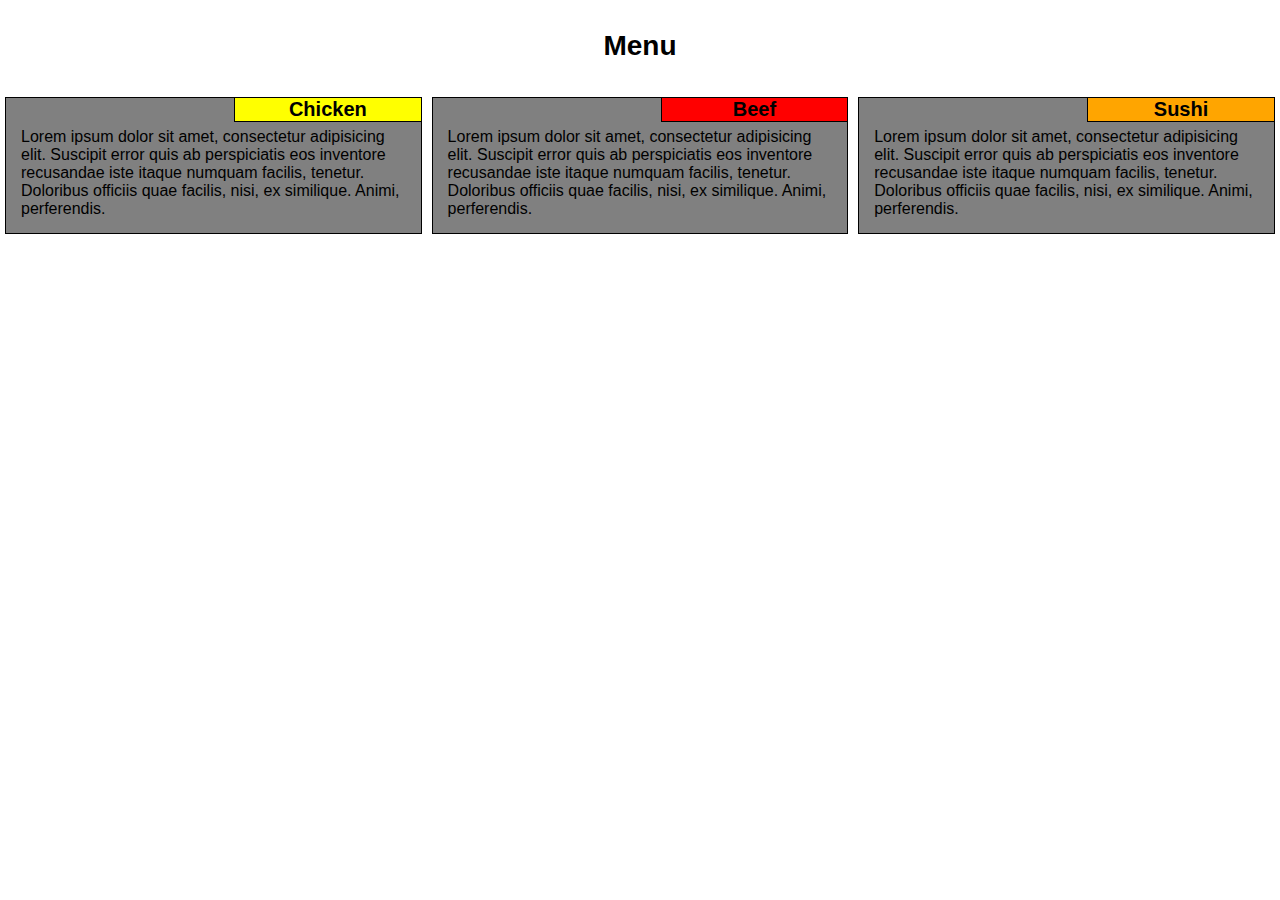
==== module2-solution/index.html @ cc1ddfa3 "added solution to module 2:beta" ====
<!DOCTYPE html>
<html>
<head>
<meta charset="utf-8">
<meta name="viewport" content="width=device-width, initial-scale=1">
<title>Responsive Layout</title>
<style>

/********** Base styles **********/
* {
  box-sizing: border-box;
  margin:0;
  padding:0;
  font-family: Arial;

}

section {
  position:relative;
  background-color: grey;
  border: 1px;
  border-color:black;
  border-style: solid;
  padding: 15px;
  padding-top: 30px;
  margin: 5px;

  
}
/* Simple Responsive Framework. */
.row {
  width: 100%;
}

h1 {
  font-style:bold;
  font-size:175%;
  font-family: Helvetica;
  text-align:center;
  margin:15px;
  padding: 15px;
}

h2.sectionTitle {
  border:1px;
  border-color: black;
  border-style: solid;
  border-top-style: none;
  border-right-style: none;
  position:absolute;
  font-size:125%;
  width:45%;
  text-align: center;
  top:0;
  right:0;
}
#sushi {
  background-color: orange;
}
#chicken{
  background-color: yellow;
}
#beef{
  background-color: red;
}

/********** Large devices only **********/
@media (min-width: 992px) {
  .col-lg-1, .col-lg-2, .col-lg-3, .col-lg-4, .col-lg-5, .col-lg-6, .col-lg-7, .col-lg-8, .col-lg-9, .col-lg-10, .col-lg-11, .col-lg-12 {
    float: left;
    
  }
  .col-lg-1 {
    width: calc(8.33% - 10px);
  }
  .col-lg-2 {
    width: calc(16.66% - 10px);
  }
  .col-lg-3 {
    width: calc(25% - 10px);
  }
  .col-lg-4 {
    width: calc(33.33% - 10px);
  }
  .col-lg-5 {
    width: calc(41.66% - 10px);
  }
  .col-lg-6 {
    width: calc(50% - 10px);
  }
  .col-lg-7 {
    width: calc(58.33% - 10px);
  }
  .col-lg-8 {
    width: calc(66.66% - 10px);
  }
  .col-lg-9 {
    width: calc(74.99% - 10px);
  }calc(
  .co-10px)l-lg-10 {
    width: calc(83.33% - 10px);
  }
  .col-lg-11 {
    width: calc(91.66% - 10px);
  }
  .col-lg-12 {
    width: calc(100% - 10px);
  }
}

/********** Medium devices only **********/
@media (min-width: 768px) and (max-width: 991px) {
  .col-md-1, .col-md-2, .col-md-3, .col-md-4, .col-md-5, .col-md-6, .col-md-7, .col-md-8, .col-md-9, .col-md-10, .col-md-11, .col-md-12 {
    float: left;
    
  }
  .col-md-1 {
    width: calc(8.33% - 10px);
  }
  .col-md-2 {
    width: calc(16.66% - 10px);
  }
  .col-md-3 {
    width: calc(25% - 10px); }
  .col-md-4 {
    width: calc(33.33% - 10px);
  }
  .col-md-5 {
    width: calc(41.66% - 10px);
  }
  .col-md-6 {
    width: calc(50% - 10px);}
  .col-md-7 {
    width: calc(58.33% - 10px);
  }
  .col-md-8 {
    width: calc(66.66% - 10px);
  }
  .col-md-9 {
    width: calc(74.99% - 10px);
  }
  .col-md-10 {
    width: calc(83.33% - 10px);
  }
  .col-md-11 {
    width: calc(91.66% - 10px);
  }
  .col-md-12 {
    width: calc(100% - 10px);  
  }
}

/********** Small devices only **********/
@media (max-width: 767px) {
  .col-sd-1, .col-sd-2, .col-sd-3, .col-sd-4, .col-sd-5, .col-sd-6, .col-sd-7, .col-sd-8, .col-sd-9, .col-sd-10, .col-sd-11, .col-sd-12 {
    float: left;
    
  }
  .col-sd-1 {
    width: calc(8.33% - 10px);
  }
  .col-sd-2 {
    width: calc(16.66% - 10px);
  }
  .col-sd-3 {
    width: calc(25% - 10px); }
  .col-sd-4 {
    width: calc(33.33% - 10px);
  }
  .col-sd-5 {
    width: calc(41.66% - 10px);
  }
  .col-sd-6 {
    width: calc(50% - 10px); 
  }
  .col-sd-7 {
    width: calc(58.33% - 10px);
  }
  .col-sd-8 {
    width: calc(66.66% - 10px);
  }
  .col-sd-9 {
    width: calc(74.99% - 10px);
  }
  .col-sd-10 {
    width: calc(83.33% - 10px);
  }
  .col-sd-11 {
    width: calc(91.66% - 10px);
  }
  .col-sd-12 {
    width: calc(100% - 10px); }
}




</style>
</head>
<body>
<h1>Menu</h1>

<div class="row">
    <section class="col-lg-4 col-md-6 col-sd-12">
      <h2 id="chicken" class="sectionTitle">Chicken</h2>
      Lorem ipsum dolor sit amet, consectetur adipisicing elit. Suscipit error quis ab perspiciatis eos inventore recusandae iste itaque numquam facilis, tenetur. Doloribus officiis quae facilis, nisi, ex similique. Animi, perferendis. 
    </section>
    <section class="col-lg-4 col-md-6 col-sd-12">
      <h2 id="beef" class="sectionTitle">Beef</h2>
          Lorem ipsum dolor sit amet, consectetur adipisicing elit. Suscipit error quis ab perspiciatis eos inventore recusandae iste itaque numquam facilis, tenetur. Doloribus officiis quae facilis, nisi, ex similique. Animi, perferendis. 
    </section>
    <section class="col-lg-4 col-md-12 col-sd-12">
      <h2 id="sushi" class="sectionTitle">Sushi</h2>   
          Lorem ipsum dolor sit amet, consectetur adipisicing elit. Suscipit error quis ab perspiciatis eos inventore recusandae iste itaque numquam facilis, tenetur. Doloribus officiis quae facilis, nisi, ex similique. Animi, perferendis. 
    </section>
</div>

</body>
</html>
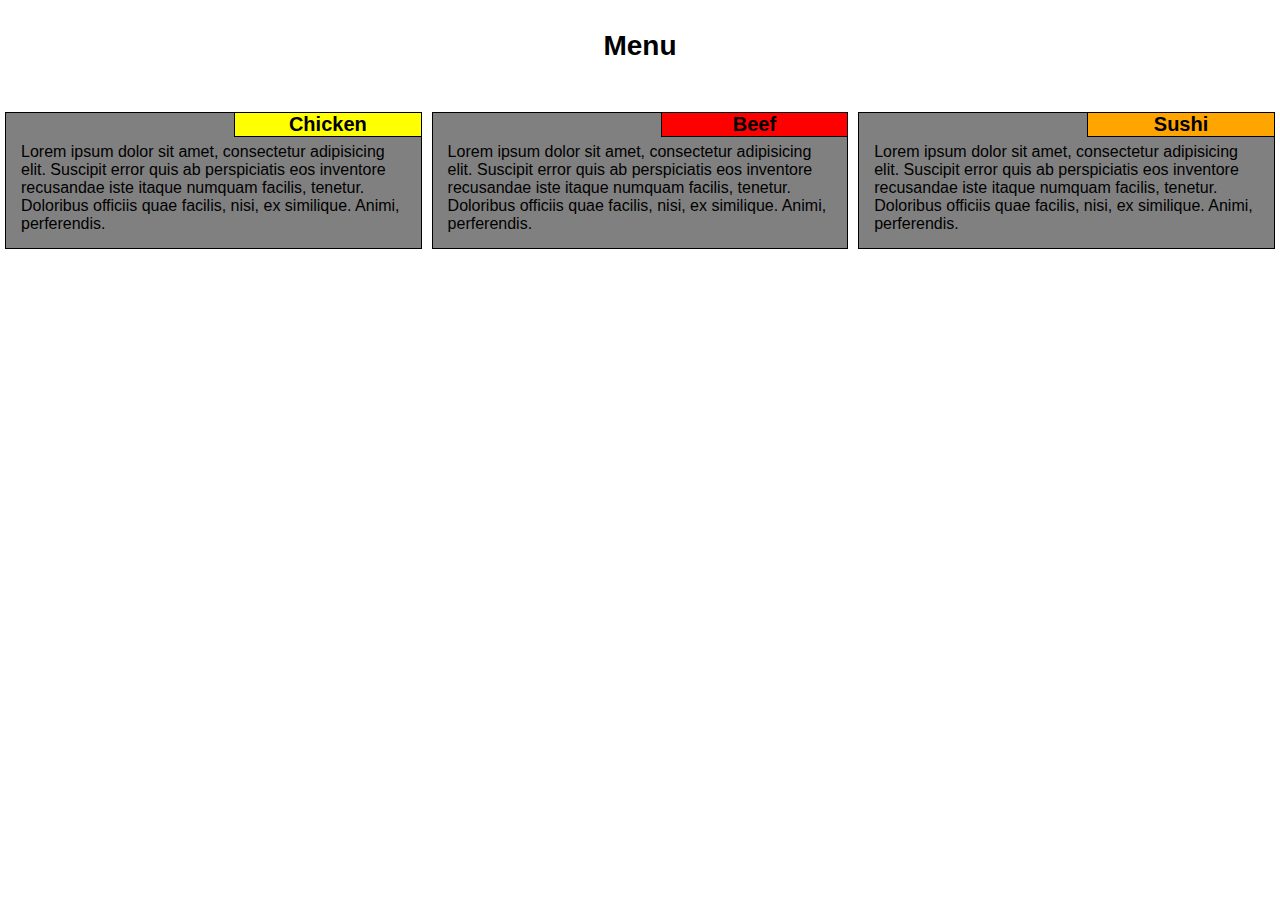
==== commit 3279a4b1: "beta version.2" ====
--- a/module2-solution/index.html
+++ b/module2-solution/index.html
@@ -3,199 +3,9 @@
 <head>
 <meta charset="utf-8">
 <meta name="viewport" content="width=device-width, initial-scale=1">
-<title>Responsive Layout</title>
-<style>
+<link rel="stylesheet" href="css/style.css">
+<title>Module 2 solution</title>
 
-/********** Base styles **********/
-* {
-  box-sizing: border-box;
-  margin:0;
-  padding:0;
-  font-family: Arial;
-
-}
-
-section {
-  position:relative;
-  background-color: grey;
-  border: 1px;
-  border-color:black;
-  border-style: solid;
-  padding: 15px;
-  padding-top: 30px;
-  margin: 5px;
-
-  
-}
-/* Simple Responsive Framework. */
-.row {
-  width: 100%;
-}
-
-h1 {
-  font-style:bold;
-  font-size:175%;
-  font-family: Helvetica;
-  text-align:center;
-  margin:15px;
-  padding: 15px;
-}
-
-h2.sectionTitle {
-  border:1px;
-  border-color: black;
-  border-style: solid;
-  border-top-style: none;
-  border-right-style: none;
-  position:absolute;
-  font-size:125%;
-  width:45%;
-  text-align: center;
-  top:0;
-  right:0;
-}
-#sushi {
-  background-color: orange;
-}
-#chicken{
-  background-color: yellow;
-}
-#beef{
-  background-color: red;
-}
-
-/********** Large devices only **********/
-@media (min-width: 992px) {
-  .col-lg-1, .col-lg-2, .col-lg-3, .col-lg-4, .col-lg-5, .col-lg-6, .col-lg-7, .col-lg-8, .col-lg-9, .col-lg-10, .col-lg-11, .col-lg-12 {
-    float: left;
-    
-  }
-  .col-lg-1 {
-    width: calc(8.33% - 10px);
-  }
-  .col-lg-2 {
-    width: calc(16.66% - 10px);
-  }
-  .col-lg-3 {
-    width: calc(25% - 10px);
-  }
-  .col-lg-4 {
-    width: calc(33.33% - 10px);
-  }
-  .col-lg-5 {
-    width: calc(41.66% - 10px);
-  }
-  .col-lg-6 {
-    width: calc(50% - 10px);
-  }
-  .col-lg-7 {
-    width: calc(58.33% - 10px);
-  }
-  .col-lg-8 {
-    width: calc(66.66% - 10px);
-  }
-  .col-lg-9 {
-    width: calc(74.99% - 10px);
-  }calc(
-  .co-10px)l-lg-10 {
-    width: calc(83.33% - 10px);
-  }
-  .col-lg-11 {
-    width: calc(91.66% - 10px);
-  }
-  .col-lg-12 {
-    width: calc(100% - 10px);
-  }
-}
-
-/********** Medium devices only **********/
-@media (min-width: 768px) and (max-width: 991px) {
-  .col-md-1, .col-md-2, .col-md-3, .col-md-4, .col-md-5, .col-md-6, .col-md-7, .col-md-8, .col-md-9, .col-md-10, .col-md-11, .col-md-12 {
-    float: left;
-    
-  }
-  .col-md-1 {
-    width: calc(8.33% - 10px);
-  }
-  .col-md-2 {
-    width: calc(16.66% - 10px);
-  }
-  .col-md-3 {
-    width: calc(25% - 10px); }
-  .col-md-4 {
-    width: calc(33.33% - 10px);
-  }
-  .col-md-5 {
-    width: calc(41.66% - 10px);
-  }
-  .col-md-6 {
-    width: calc(50% - 10px);}
-  .col-md-7 {
-    width: calc(58.33% - 10px);
-  }
-  .col-md-8 {
-    width: calc(66.66% - 10px);
-  }
-  .col-md-9 {
-    width: calc(74.99% - 10px);
-  }
-  .col-md-10 {
-    width: calc(83.33% - 10px);
-  }
-  .col-md-11 {
-    width: calc(91.66% - 10px);
-  }
-  .col-md-12 {
-    width: calc(100% - 10px);  
-  }
-}
-
-/********** Small devices only **********/
-@media (max-width: 767px) {
-  .col-sd-1, .col-sd-2, .col-sd-3, .col-sd-4, .col-sd-5, .col-sd-6, .col-sd-7, .col-sd-8, .col-sd-9, .col-sd-10, .col-sd-11, .col-sd-12 {
-    float: left;
-    
-  }
-  .col-sd-1 {
-    width: calc(8.33% - 10px);
-  }
-  .col-sd-2 {
-    width: calc(16.66% - 10px);
-  }
-  .col-sd-3 {
-    width: calc(25% - 10px); }
-  .col-sd-4 {
-    width: calc(33.33% - 10px);
-  }
-  .col-sd-5 {
-    width: calc(41.66% - 10px);
-  }
-  .col-sd-6 {
-    width: calc(50% - 10px); 
-  }
-  .col-sd-7 {
-    width: calc(58.33% - 10px);
-  }
-  .col-sd-8 {
-    width: calc(66.66% - 10px);
-  }
-  .col-sd-9 {
-    width: calc(74.99% - 10px);
-  }
-  .col-sd-10 {
-    width: calc(83.33% - 10px);
-  }
-  .col-sd-11 {
-    width: calc(91.66% - 10px);
-  }
-  .col-sd-12 {
-    width: calc(100% - 10px); }
-}
-
-
-
-
-</style>
 </head>
 <body>
 <h1>Menu</h1>
--- a/module2-solution/css/style.css
+++ b/module2-solution/css/style.css
@@ -0,0 +1,188 @@
+/********** Base styles **********/
+* {
+  box-sizing: border-box;
+  margin:0;
+  padding:0;
+  font-family: Arial;
+
+}
+
+section {
+  position:relative;
+  background-color: grey;
+  border: 1px;
+  border-color:black;
+  border-style: solid;
+  padding: 15px;
+  padding-top: 30px;
+  margin: 5px;
+  
+  
+}
+/* Simple Responsive Framework. */
+.row {
+  width: 100%;
+}
+
+h1 {
+  font-style:bold;
+  font-size:175%;
+  font-family: Helvetica;
+  text-align:center;
+  margin:15px;
+  padding: 15px;
+  margin-bottom: 30px;
+}
+
+h2.sectionTitle {
+  border:1px;
+  border-color: black;
+  border-style: solid;
+  border-top-style: none;
+  border-right-style: none;
+  position:absolute;
+  font-size:125%;
+  width:45%;
+  text-align: center;
+  top:0;
+  right:0;
+}
+#sushi {
+  background-color: orange;
+}
+#chicken{
+  background-color: yellow;
+}
+#beef{
+  background-color: red;
+}
+
+/********** Large devices only **********/
+@media (min-width: 992px) {
+  .col-lg-1, .col-lg-2, .col-lg-3, .col-lg-4, .col-lg-5, .col-lg-6, .col-lg-7, .col-lg-8, .col-lg-9, .col-lg-10, .col-lg-11, .col-lg-12 {
+    float: left;
+    
+  }
+  .col-lg-1 {
+    width: calc(8.33% - 10px);
+  }
+  .col-lg-2 {
+    width: calc(16.66% - 10px);
+  }
+  .col-lg-3 {
+    width: calc(25% - 10px);
+  }
+  .col-lg-4 {
+    width: calc(33.33% - 10px);
+  }
+  .col-lg-5 {
+    width: calc(41.66% - 10px);
+  }
+  .col-lg-6 {
+    width: calc(50% - 10px);
+  }
+  .col-lg-7 {
+    width: calc(58.33% - 10px);
+  }
+  .col-lg-8 {
+    width: calc(66.66% - 10px);
+  }
+  .col-lg-9 {
+    width: calc(74.99% - 10px);
+  }calc(
+  .co-10px)l-lg-10 {
+    width: calc(83.33% - 10px);
+  }
+  .col-lg-11 {
+    width: calc(91.66% - 10px);
+  }
+  .col-lg-12 {
+    width: calc(100% - 10px);
+  }
+}
+
+/********** Medium devices only **********/
+@media (min-width: 768px) and (max-width: 991px) {
+  .col-md-1, .col-md-2, .col-md-3, .col-md-4, .col-md-5, .col-md-6, .col-md-7, .col-md-8, .col-md-9, .col-md-10, .col-md-11, .col-md-12 {
+    float: left;
+    
+  }
+  .col-md-1 {
+    width: calc(8.33% - 10px);
+  }
+  .col-md-2 {
+    width: calc(16.66% - 10px);
+  }
+  .col-md-3 {
+    width: calc(25% - 10px); }
+  .col-md-4 {
+    width: calc(33.33% - 10px);
+  }
+  .col-md-5 {
+    width: calc(41.66% - 10px);
+  }
+  .col-md-6 {
+    width: calc(50% - 10px);}
+  .col-md-7 {
+    width: calc(58.33% - 10px);
+  }
+  .col-md-8 {
+    width: calc(66.66% - 10px);
+  }
+  .col-md-9 {
+    width: calc(74.99% - 10px);
+  }
+  .col-md-10 {
+    width: calc(83.33% - 10px);
+  }
+  .col-md-11 {
+    width: calc(91.66% - 10px);
+  }
+  .col-md-12 {
+    width: calc(100% - 10px);  
+  }
+}
+
+/********** Small devices only **********/
+@media (max-width: 767px) {
+  .col-sd-1, .col-sd-2, .col-sd-3, .col-sd-4, .col-sd-5, .col-sd-6, .col-sd-7, .col-sd-8, .col-sd-9, .col-sd-10, .col-sd-11, .col-sd-12 {
+    float: left;
+    
+  }
+  .col-sd-1 {
+    width: calc(8.33% - 10px);
+  }
+  .col-sd-2 {
+    width: calc(16.66% - 10px);
+  }
+  .col-sd-3 {
+    width: calc(25% - 10px); }
+  .col-sd-4 {
+    width: calc(33.33% - 10px);
+  }
+  .col-sd-5 {
+    width: calc(41.66% - 10px);
+  }
+  .col-sd-6 {
+    width: calc(50% - 10px); 
+  }
+  .col-sd-7 {
+    width: calc(58.33% - 10px);
+  }
+  .col-sd-8 {
+    width: calc(66.66% - 10px);
+  }
+  .col-sd-9 {
+    width: calc(74.99% - 10px);
+  }
+  .col-sd-10 {
+    width: calc(83.33% - 10px);
+  }
+  .col-sd-11 {
+    width: calc(91.66% - 10px);
+  }
+  .col-sd-12 {
+    width: calc(100% - 10px); }
+}
+
+
